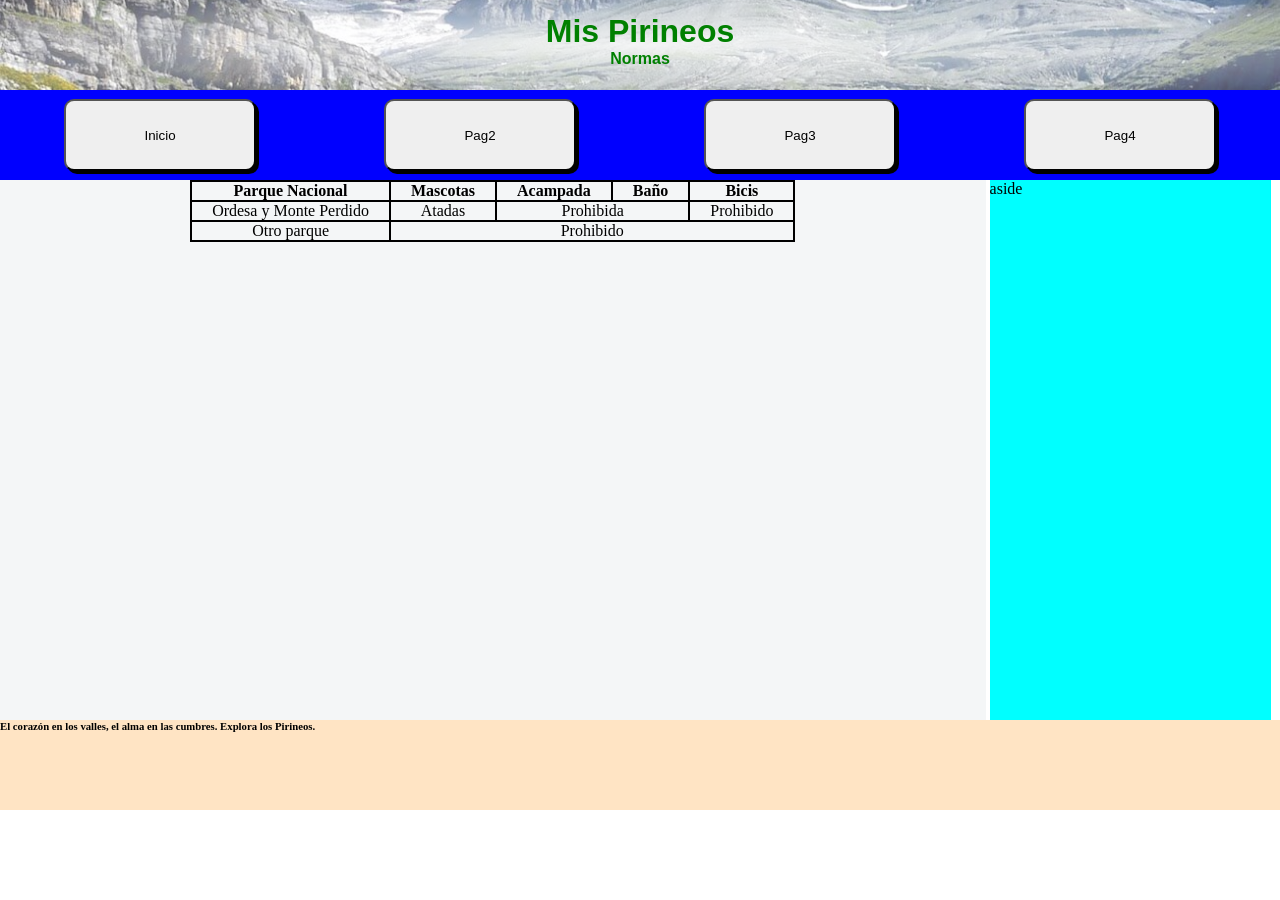
==== pages/normas.html @ 2b5de01a "sdaf" ====
<!DOCTYPE html>
<html lang="es">
<head>
    <meta charset="UTF-8">
    <meta name="viewport" content="width=device-width, initial-scale=1.0">
    <title>Normas</title>
    <link rel="stylesheet" href="../sytles/styles.css">
    <link rel="stylesheet" href="../sytles/normas.css">
</head>
<body>
    <header>
        <div id="hdrTitle"><p>Mis Pirineos</p></div>
        <div id="hdrSubtitle"><p>Normas</p></div>
    </header>
    <nav>
        <div class="divNav">
            <a href="../index.html">
                <button class="navBtn">Inicio</button>
            </a>
        </div>
         <div class="divNav">
            <a href="pages/pag2.html">
                <button class="navBtn">Pag2</button>
            </a>
        </div>
         <div class="divNav">
            <a href="pages/pag3.html">
                <button class="navBtn">Pag3</button>
            </a>
        </div>
         <div class="divNav">
            <a href="pages/pag4.html">
                <button class="navBtn">Pag4</button>
            </a>
        </div>
    </nav>
    <main>
        <table>
            <tr>
                <th>Parque Nacional</th>
                <th>Mascotas</th>
                <th>Acampada</th>
                <th>Baño</th>
                <th>Bicis</th>
            <tr>
                <td>Ordesa y Monte Perdido</td>
                <td>Atadas</td>
                <td colspan="2">Prohibida</td>
                <td>Prohibido</td>
                
            </tr>
            <tr>
                <td>Otro parque</td>
                <td colspan="4">Prohibido</td>
            </tr>
        </table>
    </main>
        <aside>
            aside
        </aside>
    <footer>
        <h6>El corazón en los valles, el alma en las cumbres. Explora los Pirineos.</h6>
    </footer>
</body>
</html>
---- sytles/styles.css ----
* {
    margin: 0%;
}

body {
    height: 100vh;
    width: 100vw;
}

#hdrTitle {
    color: green;
    font-family: 'Lucida Sans', 'Lucida Sans Regular', 'Lucida Grande', 'Lucida Sans Unicode', Geneva, Verdana, sans-serif;
    font-size: xx-large;
    text-align: center;
    font-weight: bold;
    padding-top: 1%;
}

#hdrSubtitle {
    color: green;
    font-family: 'Lucida Sans', 'Lucida Sans Regular', 'Lucida Grande', 'Lucida Sans Unicode', Geneva, Verdana, sans-serif;
    font-size: medium;
    text-align: center;
    font-weight: bold;
}

header {
    height: 10%;
    background-color: green;
    background-image: radial-gradient(rgba(255, 255, 255, 90%), rgba(255, 255, 255, 30%)), url("../assets/Pirineo.jpg");
    background-repeat: no-repeat;
    background-position: center;
    background-size: cover;
    
}

nav {
    height: 10%;
    background-color: blue;
    display: flex;
    justify-content: space-around;
    align-items: center;
}

main {
    height: 80%;
    background-color: pink;
}

footer {
    height: 10%;
    background-color: bisque;
}


.navBtn {
    height: 100%;
    width: 100%;
    border-radius: 10px;
    box-shadow: 3px 3px black;
}

.divNav {
    height: 80%;
    width: 15%;
}
---- sytles/normas.css ----
main{
    height: 60%;
    background-color: #F4F6F7;
    width: 77%;
    display: inline-block;
    vertical-align: top;
}
table{
    border-collapse: collapse;
    margin: auto;
    padding-top: 20px;  
    text-align: center;
}

th, td{
    border: 2px solid black;
    padding: 0 20px;
}

aside {
    height: 60%;
    width: 22%;
    display: inline-block;
    background-color: aqua;
}
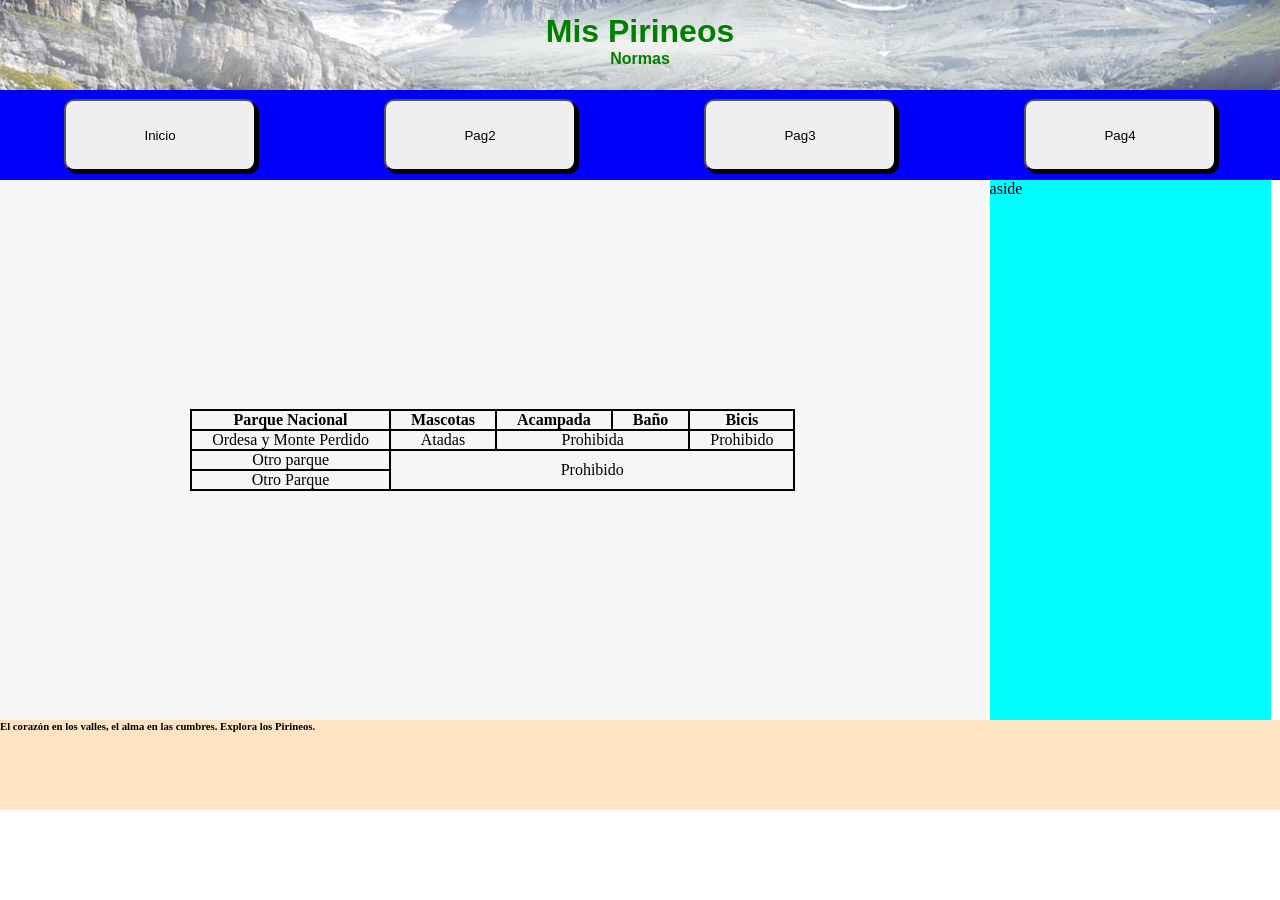
==== commit 56482a33: "28SEP26" ====
--- a/pages/normas.html
+++ b/pages/normas.html
@@ -51,7 +51,10 @@
             </tr>
             <tr>
                 <td>Otro parque</td>
-                <td colspan="4">Prohibido</td>
+                <td colspan="4" rowspan="2">Prohibido</td>
+            </tr>
+            <tr>
+                <td>Otro Parque</td>
             </tr>
         </table>
     </main>
--- a/sytles/normas.css
+++ b/sytles/normas.css
@@ -2,7 +2,7 @@
     height: 60%;
     background-color: #F4F6F7;
     width: 77%;
-    display: inline-block;
+    display: inline-flex;
     vertical-align: top;
 }
 table{
@@ -22,4 +22,5 @@
     width: 22%;
     display: inline-block;
     background-color: aqua;
+    vertical-align: top;
 }
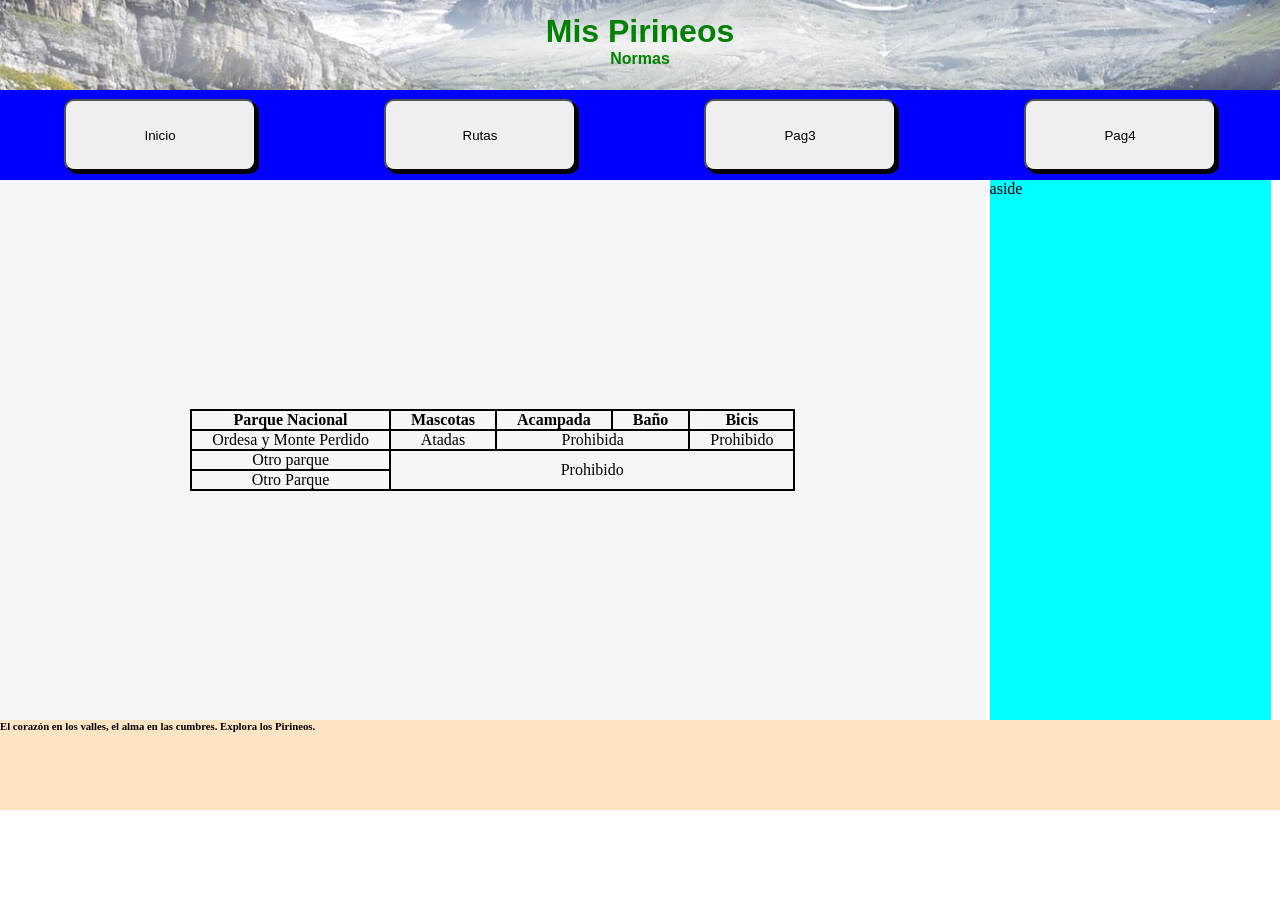
==== commit ae03c0ba: "JS" ====
--- a/pages/normas.html
+++ b/pages/normas.html
@@ -4,6 +4,7 @@
     <meta charset="UTF-8">
     <meta name="viewport" content="width=device-width, initial-scale=1.0">
     <title>Normas</title>
+    <link rel="icon" href="../assets/433049.png">
     <link rel="stylesheet" href="../sytles/styles.css">
     <link rel="stylesheet" href="../sytles/normas.css">
 </head>
@@ -19,8 +20,8 @@
             </a>
         </div>
          <div class="divNav">
-            <a href="pages/pag2.html">
-                <button class="navBtn">Pag2</button>
+            <a href="rutas.html">
+                <button class="navBtn">Rutas</button>
             </a>
         </div>
          <div class="divNav">
--- a/sytles/styles.css
+++ b/sytles/styles.css
@@ -47,6 +47,11 @@
     background-color: pink;
 }
 
+#sec2 {
+    text-align: center;
+    justify-content: space-around;
+}
+
 footer {
     height: 10%;
     background-color: bisque;
@@ -60,6 +65,12 @@
     box-shadow: 3px 3px black;
 }
 
+.navBtn:hover{
+    background-color: red;
+}
+
+
+
 .divNav {
     height: 80%;
     width: 15%;
